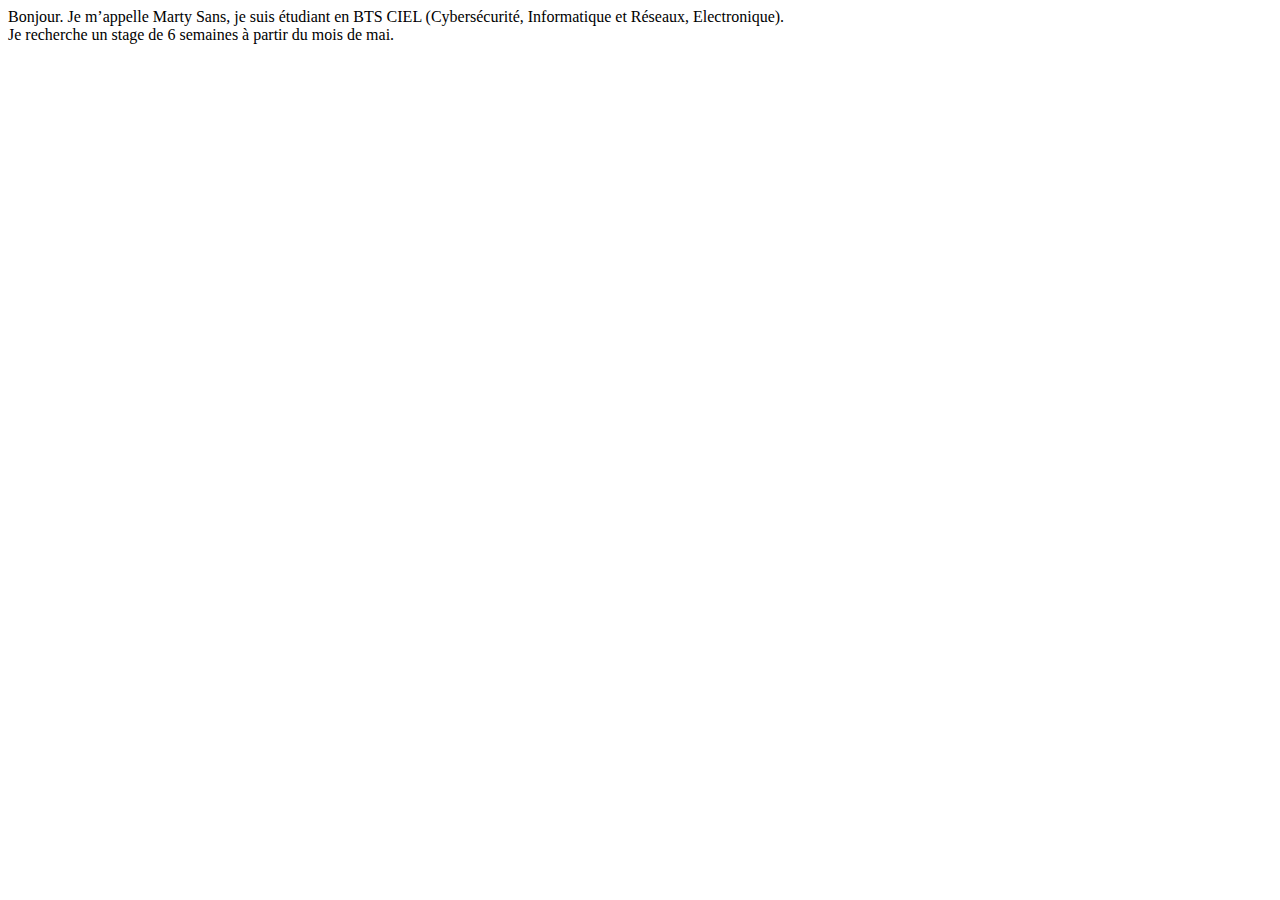
==== cv-en-construction.html @ 20637229 "Add files via upload" ====
<!DOCTYPE html>
<html lang="fr">
    <head>
        <meta charset="utf-8" />
        <title>cv marty sans</title>
    </head>

    <body> 
       Bonjour. Je m’appelle Marty Sans, je suis étudiant en BTS CIEL (Cybersécurité, Informatique et Réseaux, Electronique).<br/>
       Je recherche un stage de 6 semaines à partir du mois de mai.
       
        

    </body>
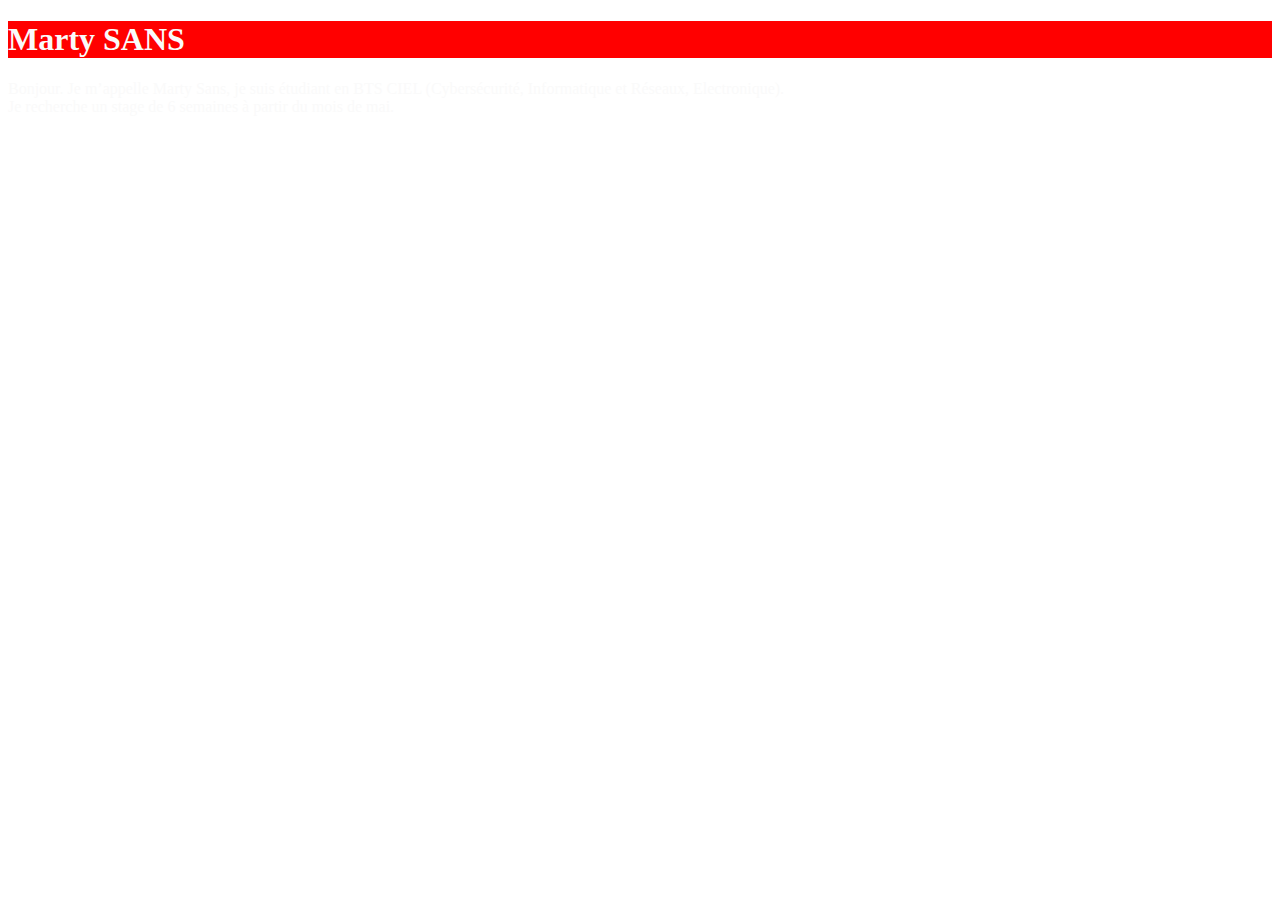
==== commit 74f5420c: "new" ====
--- a/cv-en-construction.html
+++ b/cv-en-construction.html
@@ -3,10 +3,12 @@
     <head>
         <meta charset="utf-8" />
         <title>cv marty sans</title>
+        <link rel="stylesheet" href="styles.css">
     </head>
 
     <body> 
-       Bonjour. Je m’appelle Marty Sans, je suis étudiant en BTS CIEL (Cybersécurité, Informatique et Réseaux, Electronique).<br/>
+       <h1>Marty SANS</h1>
+        Bonjour. Je m’appelle Marty Sans, je suis étudiant en BTS CIEL (Cybersécurité, Informatique et Réseaux, Electronique).<br/>
        Je recherche un stage de 6 semaines à partir du mois de mai.
        
         
--- a/styles.css
+++ b/styles.css
@@ -0,0 +1,19 @@
+h1 {
+   background-color:red;
+}
+
+h2 {
+    color: black;
+}
+
+h3 {
+    color: black;
+}
+
+body {
+    color: rgb(250, 250, 250);
+}
+
+em {
+    color: #45A1BB
+}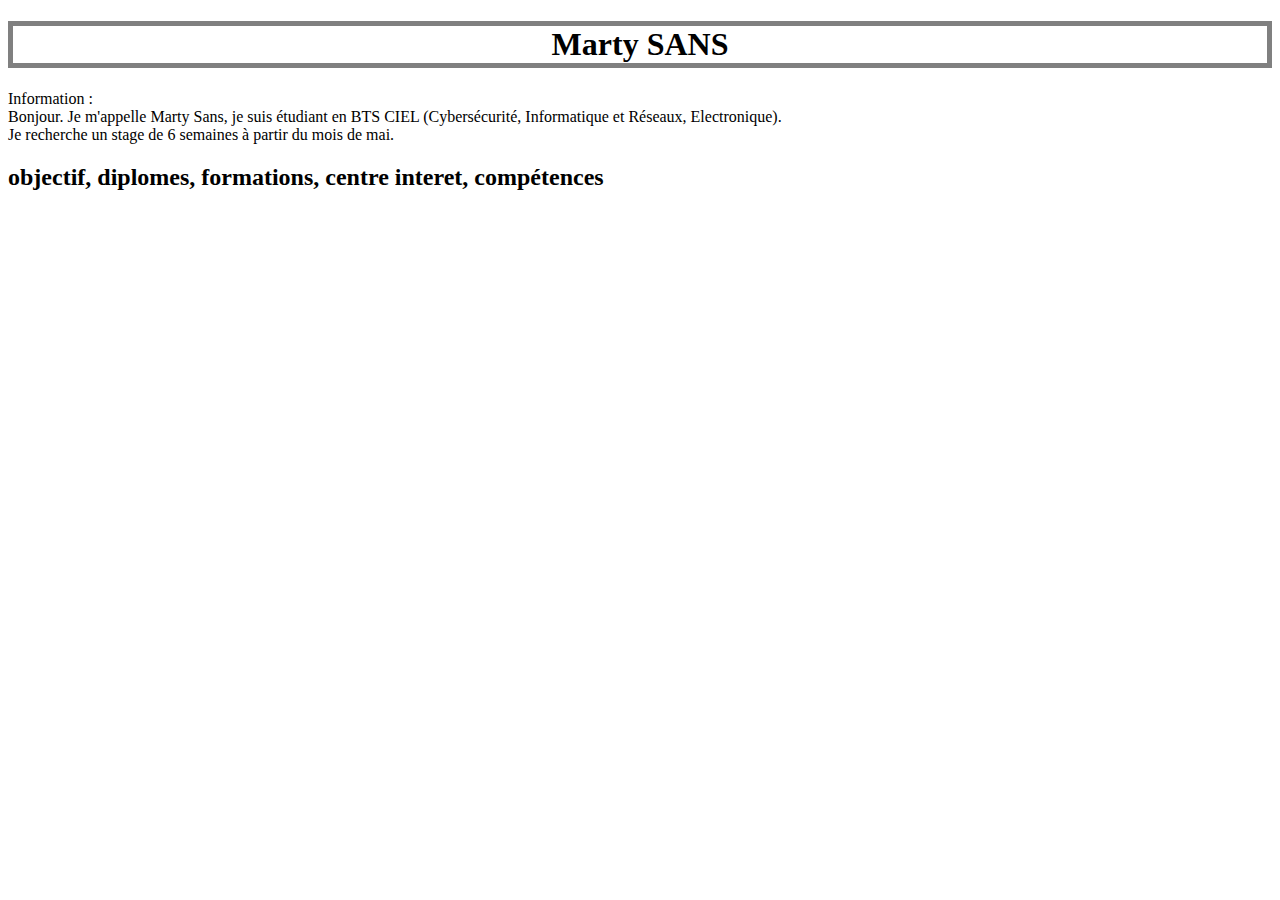
==== commit 30c6f99d: "TESTN" ====
--- a/cv-en-construction.html
+++ b/cv-en-construction.html
@@ -3,14 +3,14 @@
     <head>
         <meta charset="utf-8" />
         <title>cv marty sans</title>
-        <link rel="stylesheet" href="styles.css">
+        <link rel="stylesheet" href="cv-construction.css">
     </head>
 
     <body> 
        <h1>Marty SANS</h1>
-        Bonjour. Je m’appelle Marty Sans, je suis étudiant en BTS CIEL (Cybersécurité, Informatique et Réseaux, Electronique).<br/>
-       Je recherche un stage de 6 semaines à partir du mois de mai.
+       Information :<br/>
+       Bonjour. Je m'appelle Marty Sans, je suis étudiant en BTS CIEL (Cybersécurité, Informatique et Réseaux, Electronique).<br/>
+       Je recherche un stage de 6 semaines à partir du mois de mai.<br/>
+       <h2>objectif, diplomes, formations, centre interet, compétences</h2>
        
-        
-
     </body>--- a/cv-construction.css
+++ b/cv-construction.css
@@ -0,0 +1,6 @@
+h1 {
+    text-align: center;
+    color: black;
+    border: 5px solid grey;
+    
+}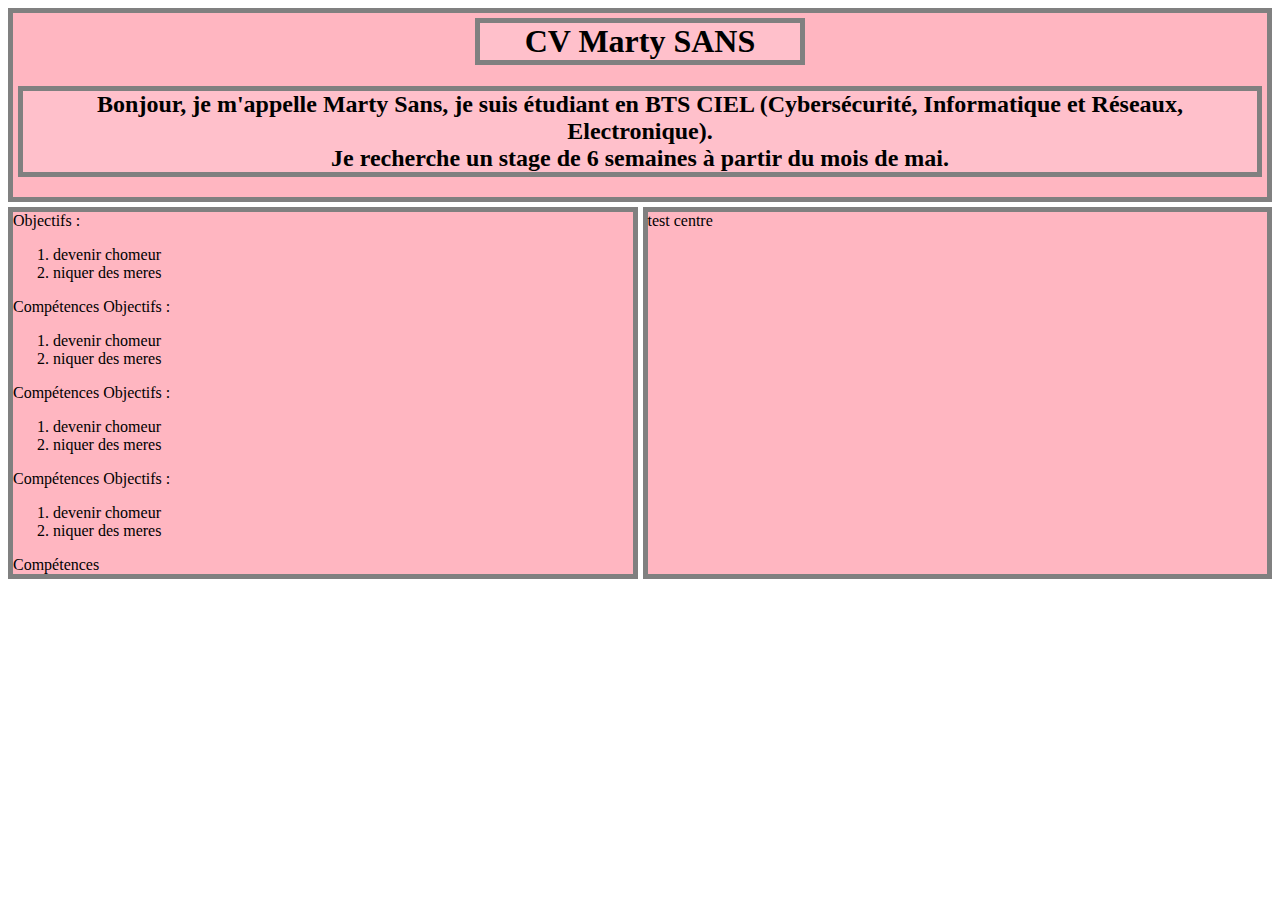
==== commit af855858: "mrc" ====
--- a/cv-en-construction.html
+++ b/cv-en-construction.html
@@ -7,10 +7,47 @@
     </head>
 
     <body> 
-       <h1>Marty SANS</h1>
-       Information :<br/>
-       Bonjour. Je m'appelle Marty Sans, je suis étudiant en BTS CIEL (Cybersécurité, Informatique et Réseaux, Electronique).<br/>
-       Je recherche un stage de 6 semaines à partir du mois de mai.<br/>
-       <h2>objectif, diplomes, formations, centre interet, compétences</h2>
+       <header>
+            <h1> CV Marty SANS </h1>
+                
+            <h2>
+            
+            
+                Bonjour, je m'appelle Marty Sans, je suis étudiant en BTS CIEL (Cybersécurité, Informatique et Réseaux, Electronique). <br>
+                Je recherche un stage de 6 semaines à partir du mois de mai.</h2>
+
+        </header>
+
+       <div class="flex"> 
+            <section>
+                 Objectifs : 
+                 <ol>
+                    <li> devenir chomeur </li>
+                    <li> niquer des meres</li>
+                </ol>
+                Compétences
+                Objectifs : 
+                 <ol>
+                    <li> devenir chomeur </li>
+                    <li> niquer des meres</li>
+                </ol>
+                Compétences
+                Objectifs : 
+                 <ol>
+                    <li> devenir chomeur </li>
+                    <li> niquer des meres</li>
+                </ol>
+                Compétences
+                Objectifs : 
+                 <ol>
+                    <li> devenir chomeur </li>
+                    <li> niquer des meres</li>
+                </ol>
+                Compétences
+            </section>
+           
+
+            <aside>test centre</aside>
+        </div>
        
     </body>--- a/cv-construction.css
+++ b/cv-construction.css
@@ -1,6 +1,53 @@
 h1 {
     text-align: center;
+    text-size-adjust: 2%;
     color: black;
     border: 5px solid grey;
+    margin-top: 5px;
+    width: 320px;
+    margin-left: auto;
+    margin-right: auto;
+    background-color: pink;
+}
+h2 {
+    text-align: center;
+    text-size-adjust: 2%;
+    color: black;
+    border: 5px solid grey;
+    margin-top: 5px;
     
+    margin-left: 5px;
+    margin-right: 5px;
+    background-color: pink;
+}
+
+header{
+    border: 5px solid grey;
+    background-color: lightpink;
+}
+
+
+
+div.flex {
+    display: flex;
+}
+
+
+
+section {
+    margin-top: 5px;
+    margin-right:2.5px;
+    color: black;
+    background-color: lightpink;
+    border: 5px solid grey;
+    flex:1;
+}
+
+aside {
+    margin-top: 5px;
+    margin-left:2.5px;
+    color: black;
+    background-color: lightpink;
+    border: 5px solid grey;
+    flex:1;
 }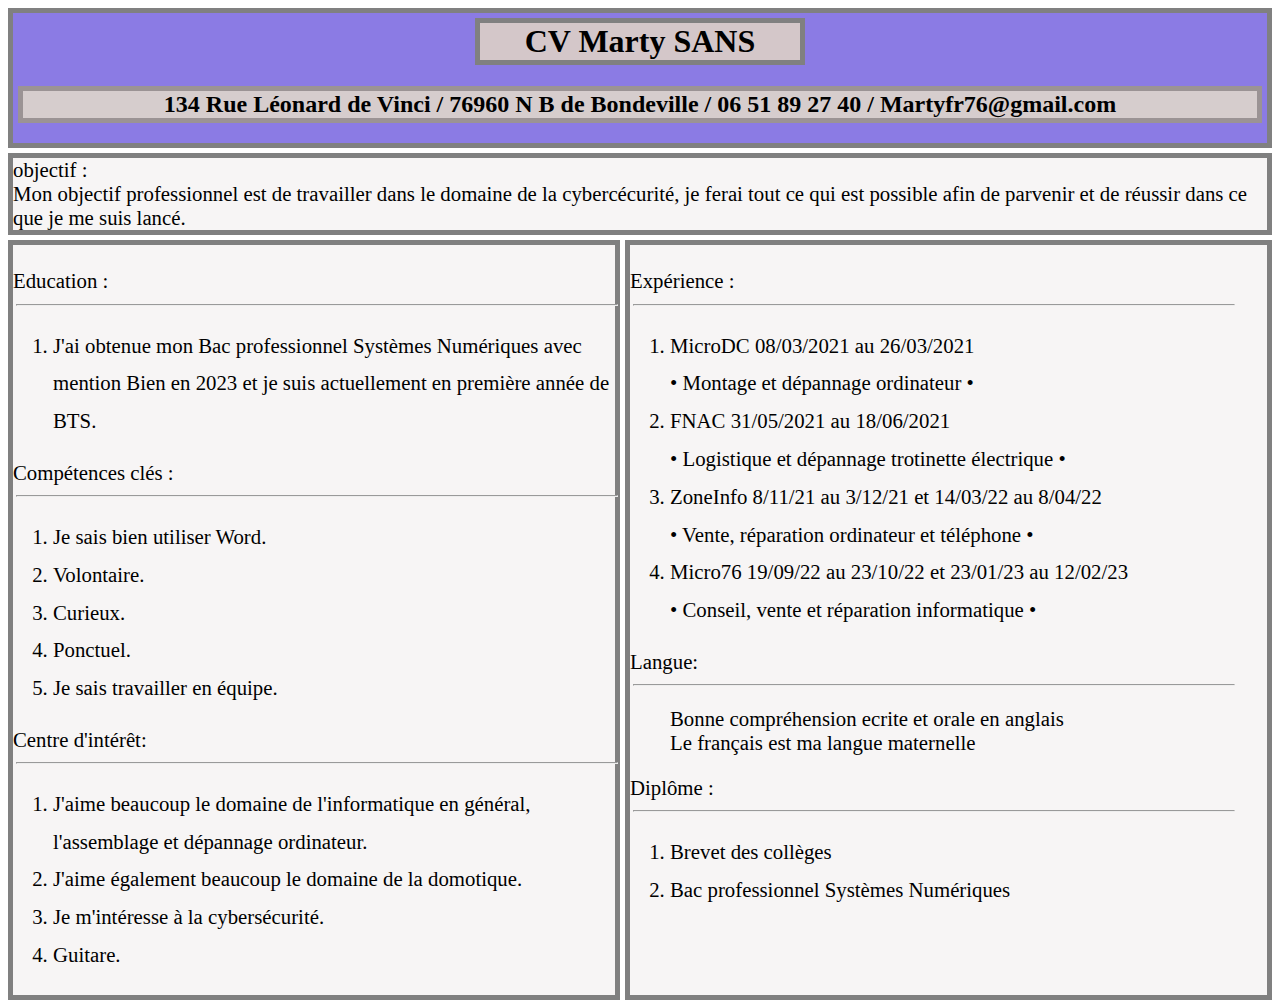
==== commit 4cdb612b: "cmeit" ====
--- a/cv-en-construction.html
+++ b/cv-en-construction.html
@@ -12,42 +12,82 @@
                 
             <h2>
             
-            
-                Bonjour, je m'appelle Marty Sans, je suis étudiant en BTS CIEL (Cybersécurité, Informatique et Réseaux, Electronique). <br>
-                Je recherche un stage de 6 semaines à partir du mois de mai.</h2>
-
+                134 Rue Léonard de Vinci /
+                76960 N B de Bondeville /
+                06 51 89 27 40 /
+                Martyfr76@gmail.com
+                </h2>
+                
+                
         </header>
+        <nav>
+            objectif : <br/>
+            Mon objectif professionnel est de travailler dans le domaine de la cybercécurité, je ferai tout ce qui est possible afin de 
+            parvenir et de réussir dans ce que je me suis lancé. 
+        </nav>
+    
 
        <div class="flex"> 
             <section>
-                 Objectifs : 
+                <br/>
+                Education : 
+                 <hr>
                  <ol>
-                    <li> devenir chomeur </li>
-                    <li> niquer des meres</li>
+                    <li> J'ai obtenue mon Bac professionnel Systèmes Numériques avec mention Bien en 2023 et je suis actuellement en première année de BTS. </li>
+                   
                 </ol>
-                Compétences
-                Objectifs : 
+                Compétences clés : 
+                <hr>
                  <ol>
-                    <li> devenir chomeur </li>
-                    <li> niquer des meres</li>
+                    <li>Je sais bien utiliser Word.</li>
+                    <li>Volontaire.</li>
+                    <li>Curieux.</li>
+                    <li>Ponctuel.</li>
+                    <li>Je sais travailler en équipe. </li>
                 </ol>
-                Compétences
-                Objectifs : 
+                Centre d'intérêt: 
+                <hr>
                  <ol>
-                    <li> devenir chomeur </li>
-                    <li> niquer des meres</li>
+                    <li>J'aime beaucoup le domaine de l'informatique en général, l'assemblage et dépannage ordinateur.</li>
+                    <li>J'aime également beaucoup le domaine de la domotique.</li>
+                    <li>Je m'intéresse à la cybersécurité.</li>
+                    <li>Guitare.</li>
+                    
                 </ol>
-                Compétences
-                Objectifs : 
-                 <ol>
-                    <li> devenir chomeur </li>
-                    <li> niquer des meres</li>
+                
+            </section>
+            
+            <aside>
+                <br/>
+                Expérience :
+                <hr>
+                <ol>
+                    <li>MicroDC 08/03/2021 au 26/03/2021 <br/> 
+                        • Montage et dépannage ordinateur •</li>
+                     
+                    <li>FNAC 31/05/2021 au 18/06/2021 <br/> 
+                        • Logistique et dépannage trotinette électrique •</li>
+                      
+                    <li>ZoneInfo 8/11/21 au 3/12/21 et 14/03/22 au 8/04/22 <br/> 
+                        • Vente, réparation ordinateur et téléphone •</li>   
+                     
+                    <li>Micro76 19/09/22 au 23/10/22 et 23/01/23 au 12/02/23 <br/> 
+                        • Conseil, vente et réparation informatique •</li>    
                 </ol>
-                Compétences
-            </section>
-           
-
-            <aside>test centre</aside>
+                
+                Langue:
+                <hr>
+                <ol>
+                    Bonne compréhension ecrite et orale en anglais <br/>
+                    Le français est ma langue maternelle 
+                </ol>
+                Diplôme :
+                <hr>
+                <ol>
+                    <li>Brevet des collèges</li>
+                    <li>Bac professionnel Systèmes Numériques</li>
+                </ol>
+            </aside>
         </div>
        
     </body>--- a/cv-construction.css
+++ b/cv-construction.css
@@ -7,23 +7,22 @@
     width: 320px;
     margin-left: auto;
     margin-right: auto;
-    background-color: pink;
+    background-color: rgb(212, 199, 201);
 }
 h2 {
     text-align: center;
     text-size-adjust: 2%;
     color: black;
-    border: 5px solid grey;
+    border: 5px solid rgb(155, 147, 148);
     margin-top: 5px;
-    
     margin-left: 5px;
     margin-right: 5px;
-    background-color: pink;
+    background-color: rgb(214, 205, 205);
 }
 
 header{
     border: 5px solid grey;
-    background-color: lightpink;
+    background-color: rgb(139, 123, 228);
 }
 
 
@@ -32,22 +31,39 @@
     display: flex;
 }
 
-
-
 section {
     margin-top: 5px;
     margin-right:2.5px;
     color: black;
-    background-color: lightpink;
+    background-color: rgb(247, 245, 245);
     border: 5px solid grey;
-    flex:1;
+    flex: 0.5;
+    font-size: 130%;
 }
 
 aside {
     margin-top: 5px;
     margin-left:2.5px;
     color: black;
-    background-color: lightpink;
+    background-color: rgb(247, 245, 245);
     border: 5px solid grey;
     flex:1;
+    font-size: 130%;
+}
+
+nav {
+    margin-top: 5px;
+    color: black;
+    background-color: rgb(247, 245, 245);
+    border: 5px solid grey;
+    font-size: 130%;
+}
+
+hr {
+    width: 600px;
+    margin-left: 0.5%;
+}
+
+li {
+    line-height: 1cm;
 }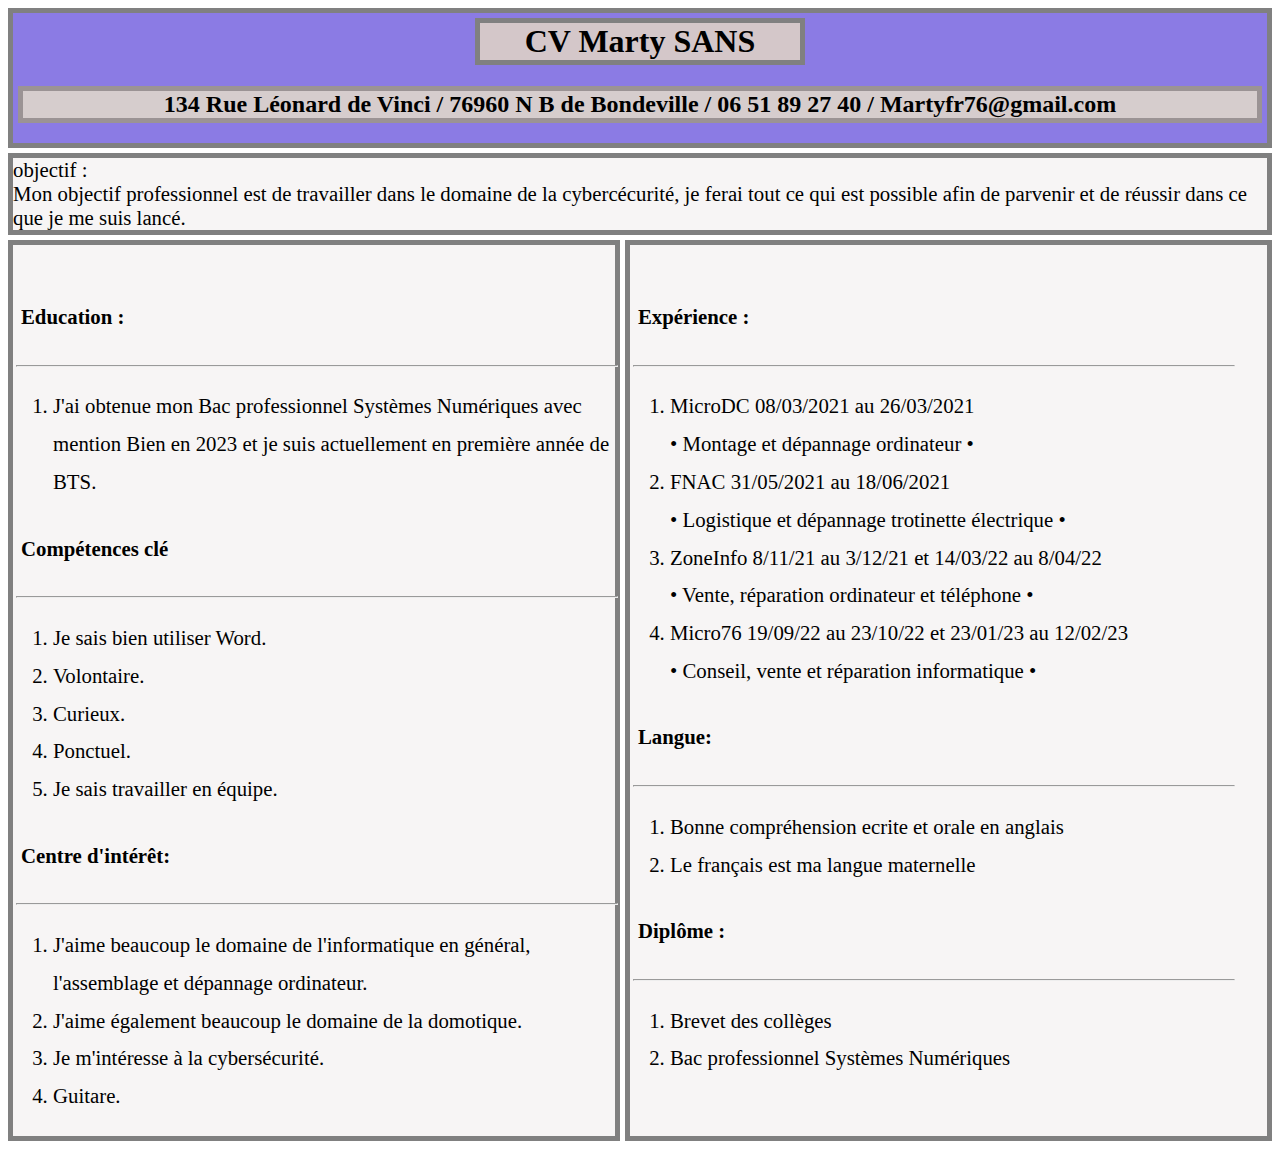
==== commit 6904f187: "pre final" ====
--- a/cv-en-construction.html
+++ b/cv-en-construction.html
@@ -1,7 +1,7 @@
 <!DOCTYPE html>
 <html lang="fr">
     <head>
-        <meta charset="utf-8" />
+        <meta charset="utf-8" >
         <title>cv marty sans</title>
         <link rel="stylesheet" href="cv-construction.css">
     </head>
@@ -21,7 +21,7 @@
                 
         </header>
         <nav>
-            objectif : <br/>
+            objectif : <br>
             Mon objectif professionnel est de travailler dans le domaine de la cybercécurité, je ferai tout ce qui est possible afin de 
             parvenir et de réussir dans ce que je me suis lancé. 
         </nav>
@@ -29,14 +29,14 @@
 
        <div class="flex"> 
             <section>
-                <br/>
-                Education : 
+                <br>
+                <h4>Education :</h4> 
                  <hr>
                  <ol>
                     <li> J'ai obtenue mon Bac professionnel Systèmes Numériques avec mention Bien en 2023 et je suis actuellement en première année de BTS. </li>
                    
                 </ol>
-                Compétences clés : 
+                <h4>Compétences clé</h4>
                 <hr>
                  <ol>
                     <li>Je sais bien utiliser Word.</li>
@@ -44,8 +44,9 @@
                     <li>Curieux.</li>
                     <li>Ponctuel.</li>
                     <li>Je sais travailler en équipe. </li>
+                    
                 </ol>
-                Centre d'intérêt: 
+                <h4>Centre d'intérêt:</h4>
                 <hr>
                  <ol>
                     <li>J'aime beaucoup le domaine de l'informatique en général, l'assemblage et dépannage ordinateur.</li>
@@ -58,30 +59,30 @@
             </section>
             
             <aside>
-                <br/>
-                Expérience :
+                <br>
+                <h4>Expérience :</h4>
                 <hr>
                 <ol>
-                    <li>MicroDC 08/03/2021 au 26/03/2021 <br/> 
+                    <li>MicroDC 08/03/2021 au 26/03/2021 <br> 
                         • Montage et dépannage ordinateur •</li>
                      
-                    <li>FNAC 31/05/2021 au 18/06/2021 <br/> 
+                    <li>FNAC 31/05/2021 au 18/06/2021 <br> 
                         • Logistique et dépannage trotinette électrique •</li>
                       
-                    <li>ZoneInfo 8/11/21 au 3/12/21 et 14/03/22 au 8/04/22 <br/> 
+                    <li>ZoneInfo 8/11/21 au 3/12/21 et 14/03/22 au 8/04/22 <br> 
                         • Vente, réparation ordinateur et téléphone •</li>   
                      
-                    <li>Micro76 19/09/22 au 23/10/22 et 23/01/23 au 12/02/23 <br/> 
+                    <li>Micro76 19/09/22 au 23/10/22 et 23/01/23 au 12/02/23 <br> 
                         • Conseil, vente et réparation informatique •</li>    
                 </ol>
                 
-                Langue:
+                <h4>Langue:</h4>
                 <hr>
                 <ol>
-                    Bonne compréhension ecrite et orale en anglais <br/>
-                    Le français est ma langue maternelle 
+                   <li> Bonne compréhension ecrite et orale en anglais</li>
+                   <li>Le français est ma langue maternelle</li> 
                 </ol>
-                Diplôme :
+                <h4>Diplôme :</h4>
                 <hr>
                 <ol>
                     <li>Brevet des collèges</li>
--- a/cv-construction.css
+++ b/cv-construction.css
@@ -66,4 +66,8 @@
 
 li {
     line-height: 1cm;
+}
+
+h4{
+    padding: 8px;
 }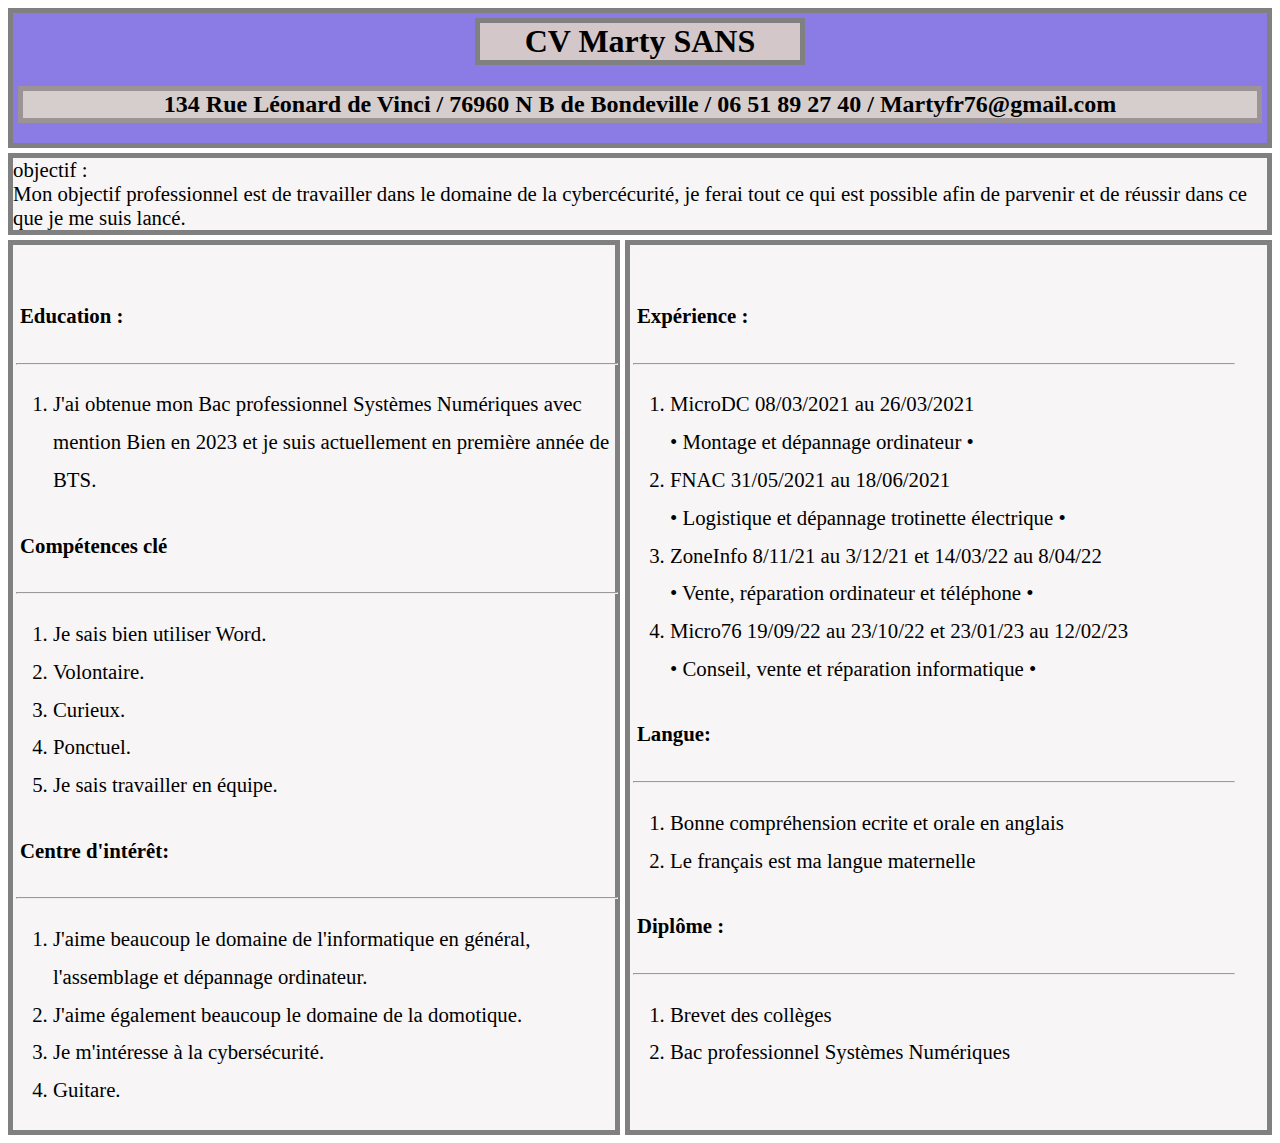
==== commit 6f605bf4: "yes" ====
--- a/cv-en-construction.html
+++ b/cv-en-construction.html
@@ -44,7 +44,6 @@
                     <li>Curieux.</li>
                     <li>Ponctuel.</li>
                     <li>Je sais travailler en équipe. </li>
-                    
                 </ol>
                 <h4>Centre d'intérêt:</h4>
                 <hr>
--- a/cv-construction.css
+++ b/cv-construction.css
@@ -24,8 +24,6 @@
     border: 5px solid grey;
     background-color: rgb(139, 123, 228);
 }
-
-
 
 div.flex {
     display: flex;
@@ -69,5 +67,5 @@
 }
 
 h4{
-    padding: 8px;
+    padding: 7px;
 }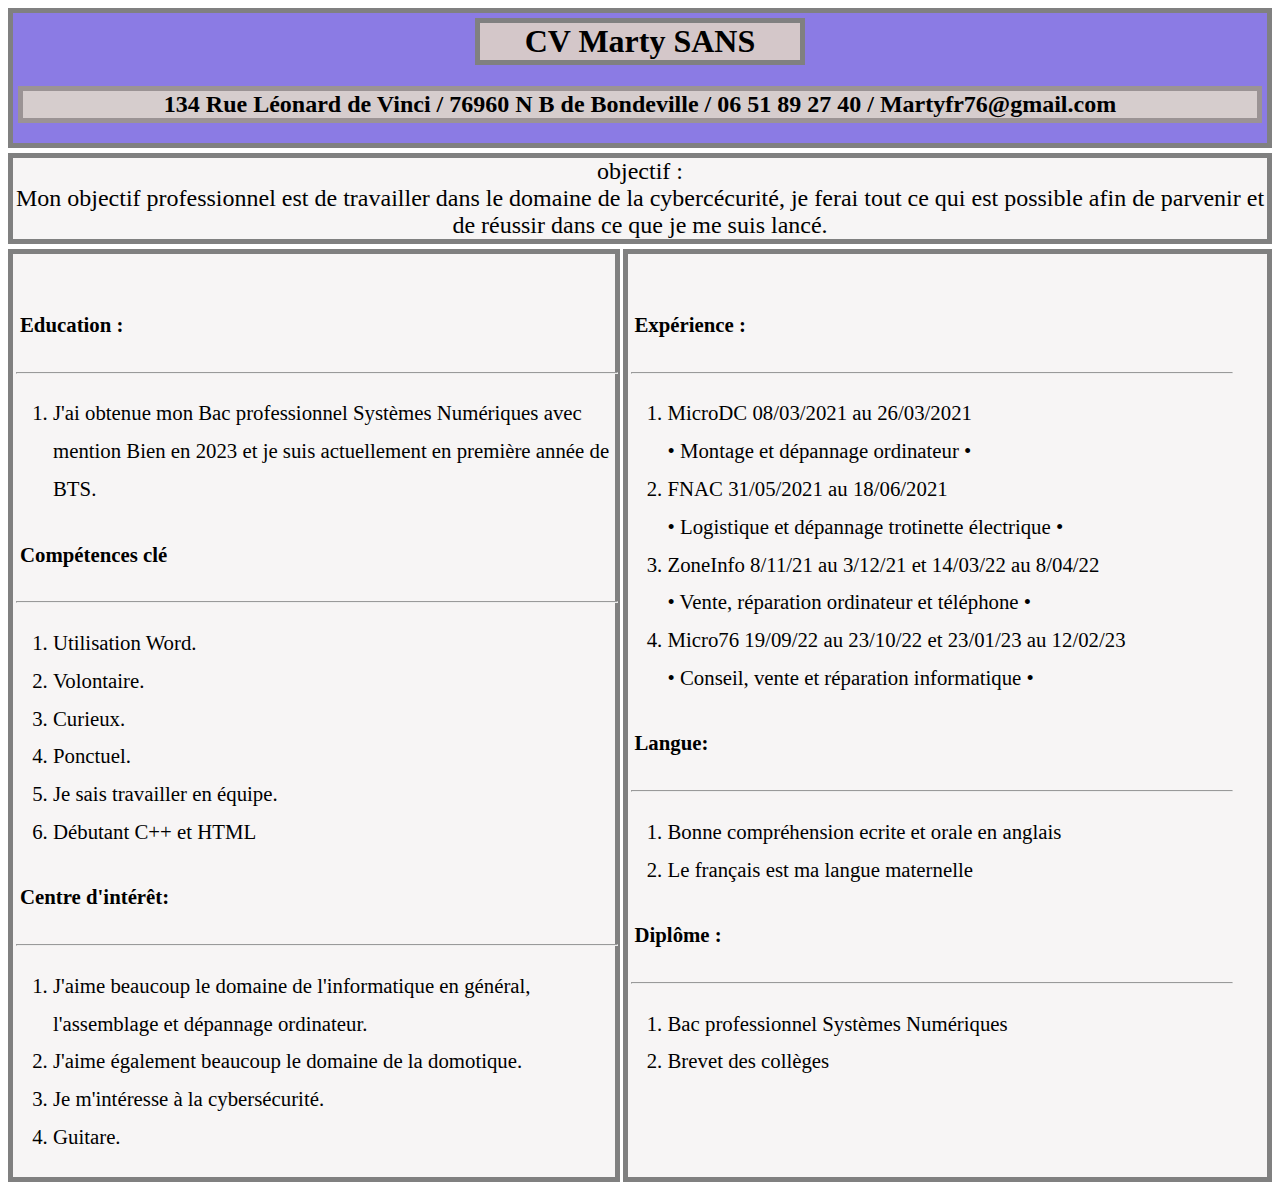
==== commit 337b85b7: "finfinal" ====
--- a/cv-en-construction.html
+++ b/cv-en-construction.html
@@ -39,11 +39,12 @@
                 <h4>Compétences clé</h4>
                 <hr>
                  <ol>
-                    <li>Je sais bien utiliser Word.</li>
+                    <li>Utilisation Word.</li>
                     <li>Volontaire.</li>
                     <li>Curieux.</li>
                     <li>Ponctuel.</li>
                     <li>Je sais travailler en équipe. </li>
+                    <li>Débutant C++ et HTML</li>
                 </ol>
                 <h4>Centre d'intérêt:</h4>
                 <hr>
@@ -84,8 +85,8 @@
                 <h4>Diplôme :</h4>
                 <hr>
                 <ol>
+                    <li>Bac professionnel Systèmes Numériques</li>
                     <li>Brevet des collèges</li>
-                    <li>Bac professionnel Systèmes Numériques</li>
                 </ol>
             </aside>
         </div>
--- a/cv-construction.css
+++ b/cv-construction.css
@@ -31,11 +31,11 @@
 
 section {
     margin-top: 5px;
-    margin-right:2.5px;
+    margin-right:px;
     color: black;
     background-color: rgb(247, 245, 245);
     border: 5px solid grey;
-    flex: 0.5;
+    flex: 0.7;
     font-size: 130%;
 }
 
@@ -50,11 +50,12 @@
 }
 
 nav {
+    text-align: center;
+    font-size: 150%;
     margin-top: 5px;
     color: black;
     background-color: rgb(247, 245, 245);
-    border: 5px solid grey;
-    font-size: 130%;
+    border: 5px solid grey;    
 }
 
 hr {
